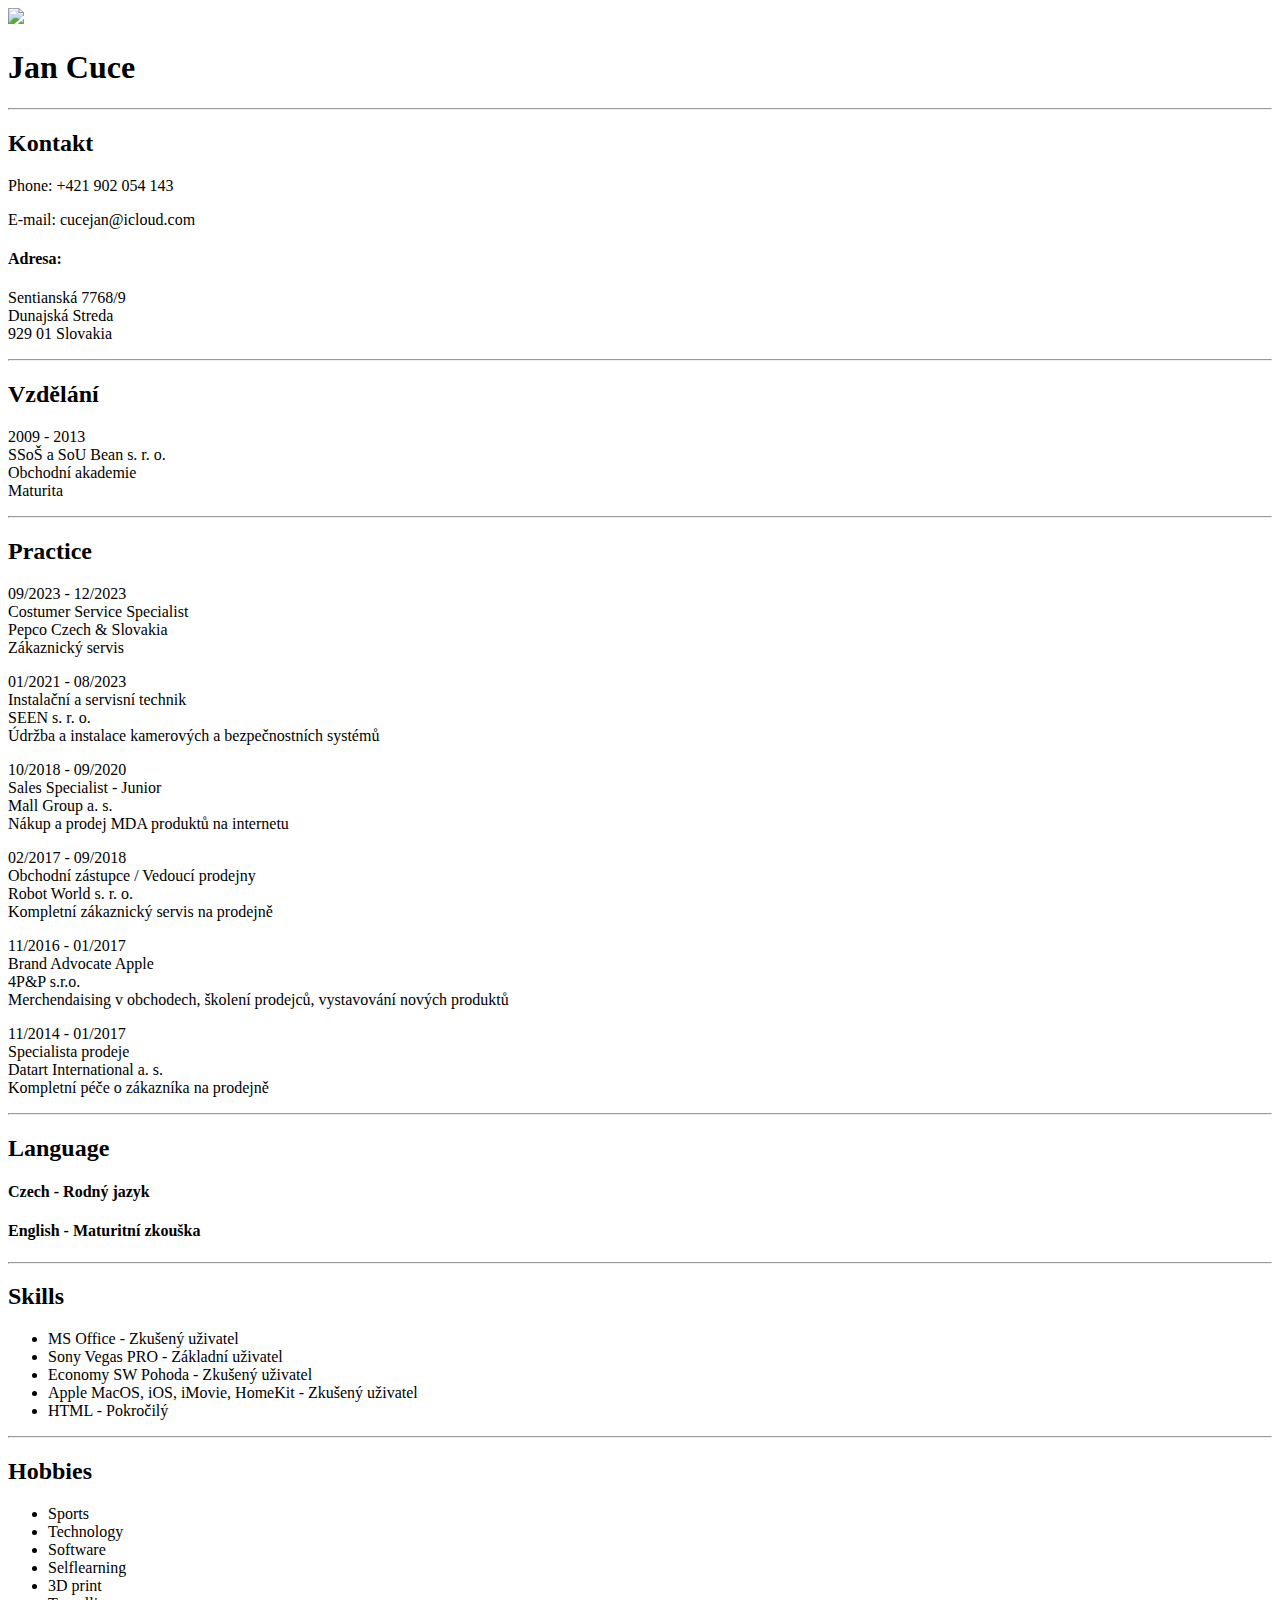
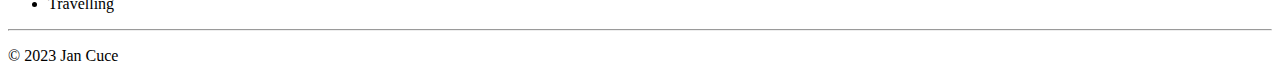
==== CZ.html @ 6edc7143 "Add files via upload" ====
<!DOCTYPE html>
<html lang="en">
<head>
    <meta charset="UTF-8">
    <meta name="viewport" content="width=device-width, initial-scale=1.0">
    <title>My resume</title>
</head>
<body>
    <a href="./index.html"><img src="./Assets/Me.PNG" height="200" /></a>
    <h1>Jan Cuce</h1>

    <hr />

    <h2>Kontakt</h2>
        <p>Phone: +421 902 054 143</p>
        <p>E-mail: cucejan@icloud.com</p>
        <h4>Adresa:</h4>
        <p>Sentianská 7768/9<br />
        Dunajská Streda<br/>
        929 01 Slovakia</p>

    <hr />

    <h2>Vzdělání</h2>
        <p>
            2009 - 2013<br/>
            SSoŠ a SoU Bean s. r. o.<br/>
            Obchodní akademie<br/>
            Maturita
        </p>

    <hr/>

    <h2>Practice</h2>
        <p>09/2023 - 12/2023<br/>
        Costumer Service Specialist<br/>
        Pepco Czech & Slovakia<br/>
        Zákaznický servis
        </p>

        <p>01/2021 - 08/2023<br/>
        Instalační a servisní technik<br/>
        SEEN s. r. o.<br/>
        Údržba a instalace kamerových a bezpečnostních systémů
        </p>

        <p>10/2018 - 09/2020<br/>
        Sales Specialist - Junior<br/>
        Mall Group a. s.<br/>
        Nákup a prodej MDA produktů na internetu
        </p>

        <p>02/2017 - 09/2018<br/>
        Obchodní zástupce / Vedoucí prodejny<br/>
        Robot World s. r. o.<br/>
        Kompletní zákaznický servis na prodejně
        </p>

        <p>11/2016 - 01/2017<br/>
        Brand Advocate Apple<br/>
        4P&P s.r.o.<br/>
        Merchendaising v obchodech, školení prodejců, vystavování nových produktů 
        </p>

        <p>11/2014 - 01/2017<br/>
        Specialista prodeje<br/>
        Datart International a. s.<br/>
        Kompletní péče o zákazníka na prodejně
        </p>

    <hr/>

    <H2>Language</H2>
        <h4>Czech - Rodný jazyk</h4>
        <h4>English - Maturitní zkouška</h4>
    
    <hr/>

    <h2>Skills</h2>
        <ul>
            <li>MS Office - Zkušený uživatel</li>
            <li>Sony Vegas PRO - Základní uživatel</li>
            <li>Economy SW Pohoda - Zkušený uživatel</li>
            <li>Apple MacOS, iOS, iMovie, HomeKit - Zkušený uživatel</li>
            <li>HTML - Pokročilý</li>
        </ul>

    <hr/>

    <h2>Hobbies</h2>
        <ul>
            <li>Sports</li>
            <li>Technology</li>
            <li>Software</li>
            <li>Selflearning</li>
            <li>3D print</li>
            <li>Travelling</li>
        </ul>
</body>

<footer>
    <hr/>
    <p>© 2023 Jan Cuce</p>
</footer>
</html>
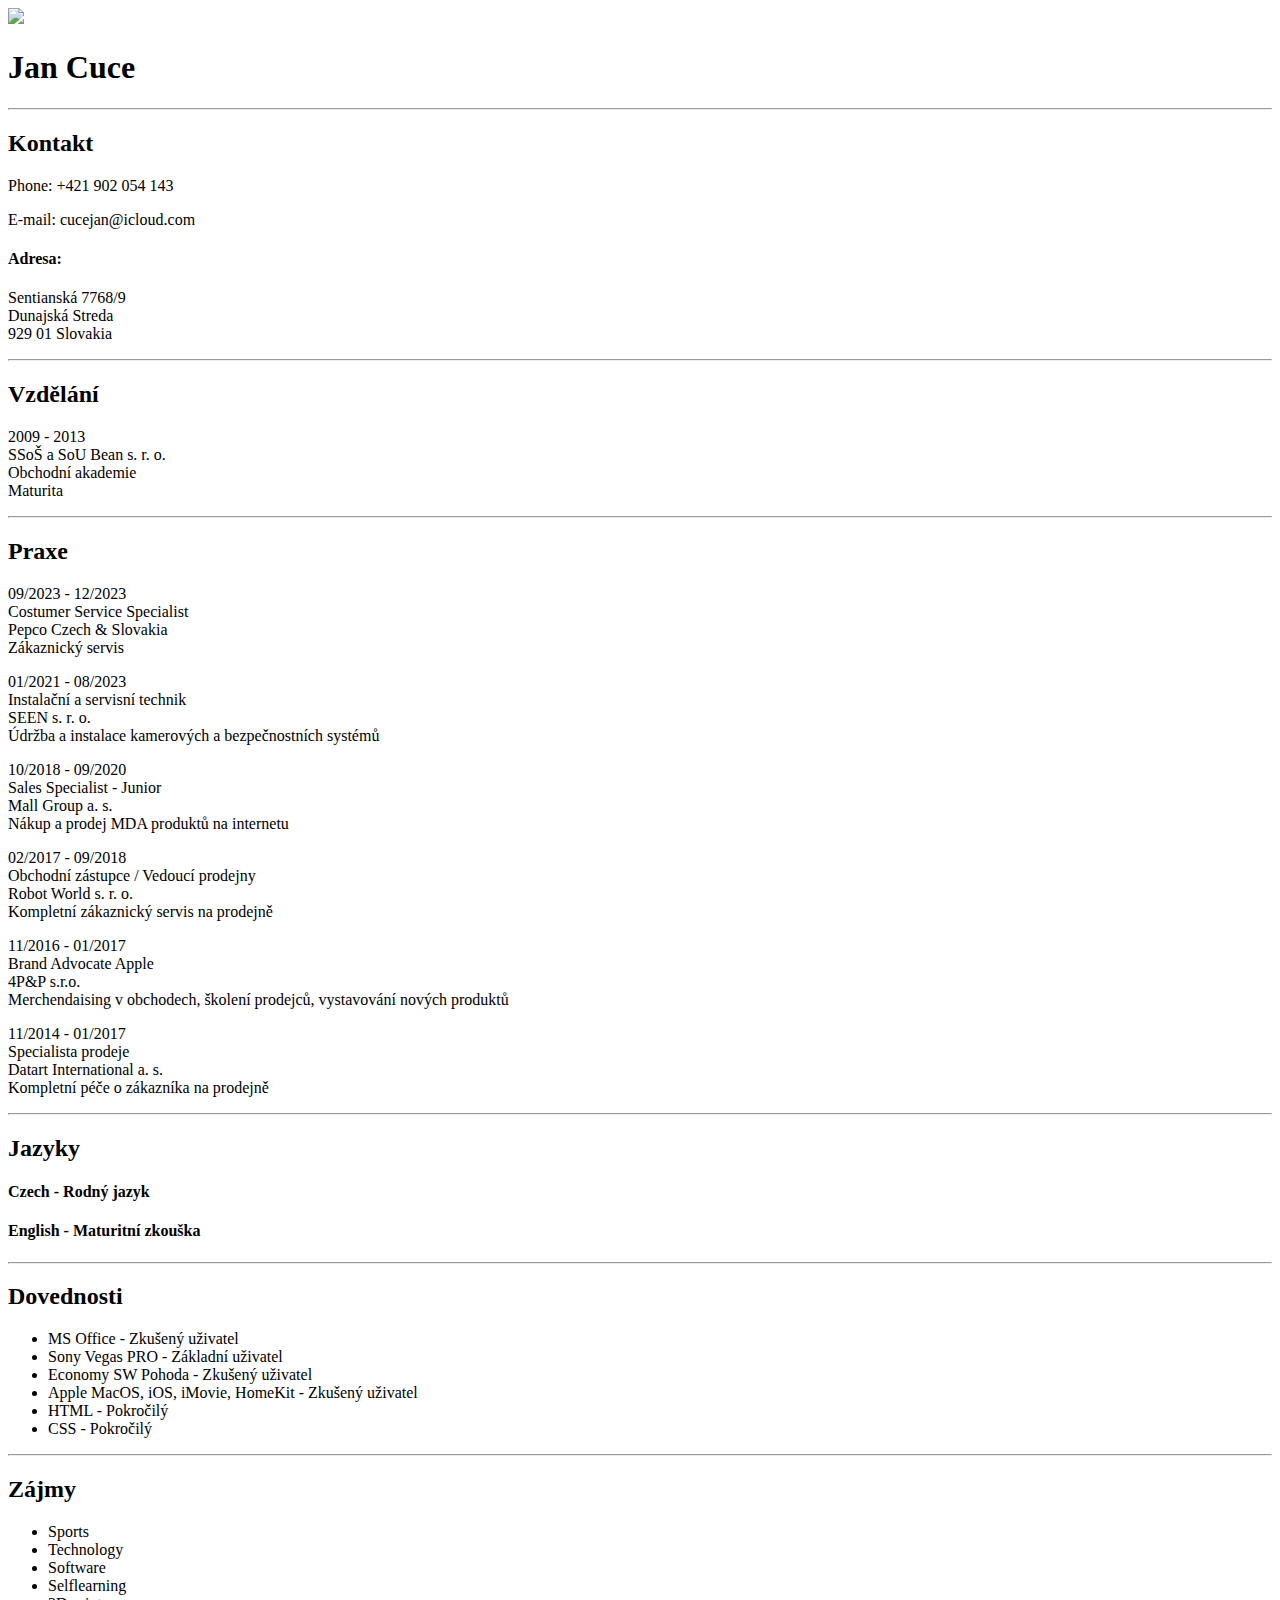
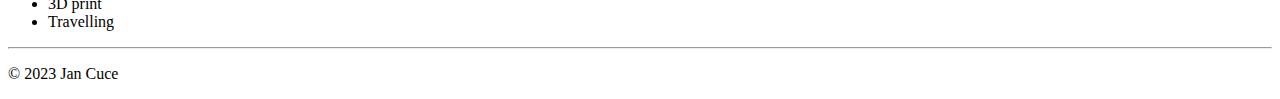
==== commit bb0759b6: "Add files via upload" ====
--- a/CZ.html
+++ b/CZ.html
@@ -31,7 +31,7 @@
 
     <hr/>
 
-    <h2>Practice</h2>
+    <h2>Praxe</h2>
         <p>09/2023 - 12/2023<br/>
         Costumer Service Specialist<br/>
         Pepco Czech & Slovakia<br/>
@@ -70,24 +70,25 @@
 
     <hr/>
 
-    <H2>Language</H2>
+    <H2>Jazyky</H2>
         <h4>Czech - Rodný jazyk</h4>
         <h4>English - Maturitní zkouška</h4>
     
     <hr/>
 
-    <h2>Skills</h2>
+    <h2>Dovednosti</h2>
         <ul>
             <li>MS Office - Zkušený uživatel</li>
             <li>Sony Vegas PRO - Základní uživatel</li>
             <li>Economy SW Pohoda - Zkušený uživatel</li>
             <li>Apple MacOS, iOS, iMovie, HomeKit - Zkušený uživatel</li>
             <li>HTML - Pokročilý</li>
+            <li>CSS - Pokročilý</li>
         </ul>
 
     <hr/>
 
-    <h2>Hobbies</h2>
+    <h2>Zájmy</h2>
         <ul>
             <li>Sports</li>
             <li>Technology</li>
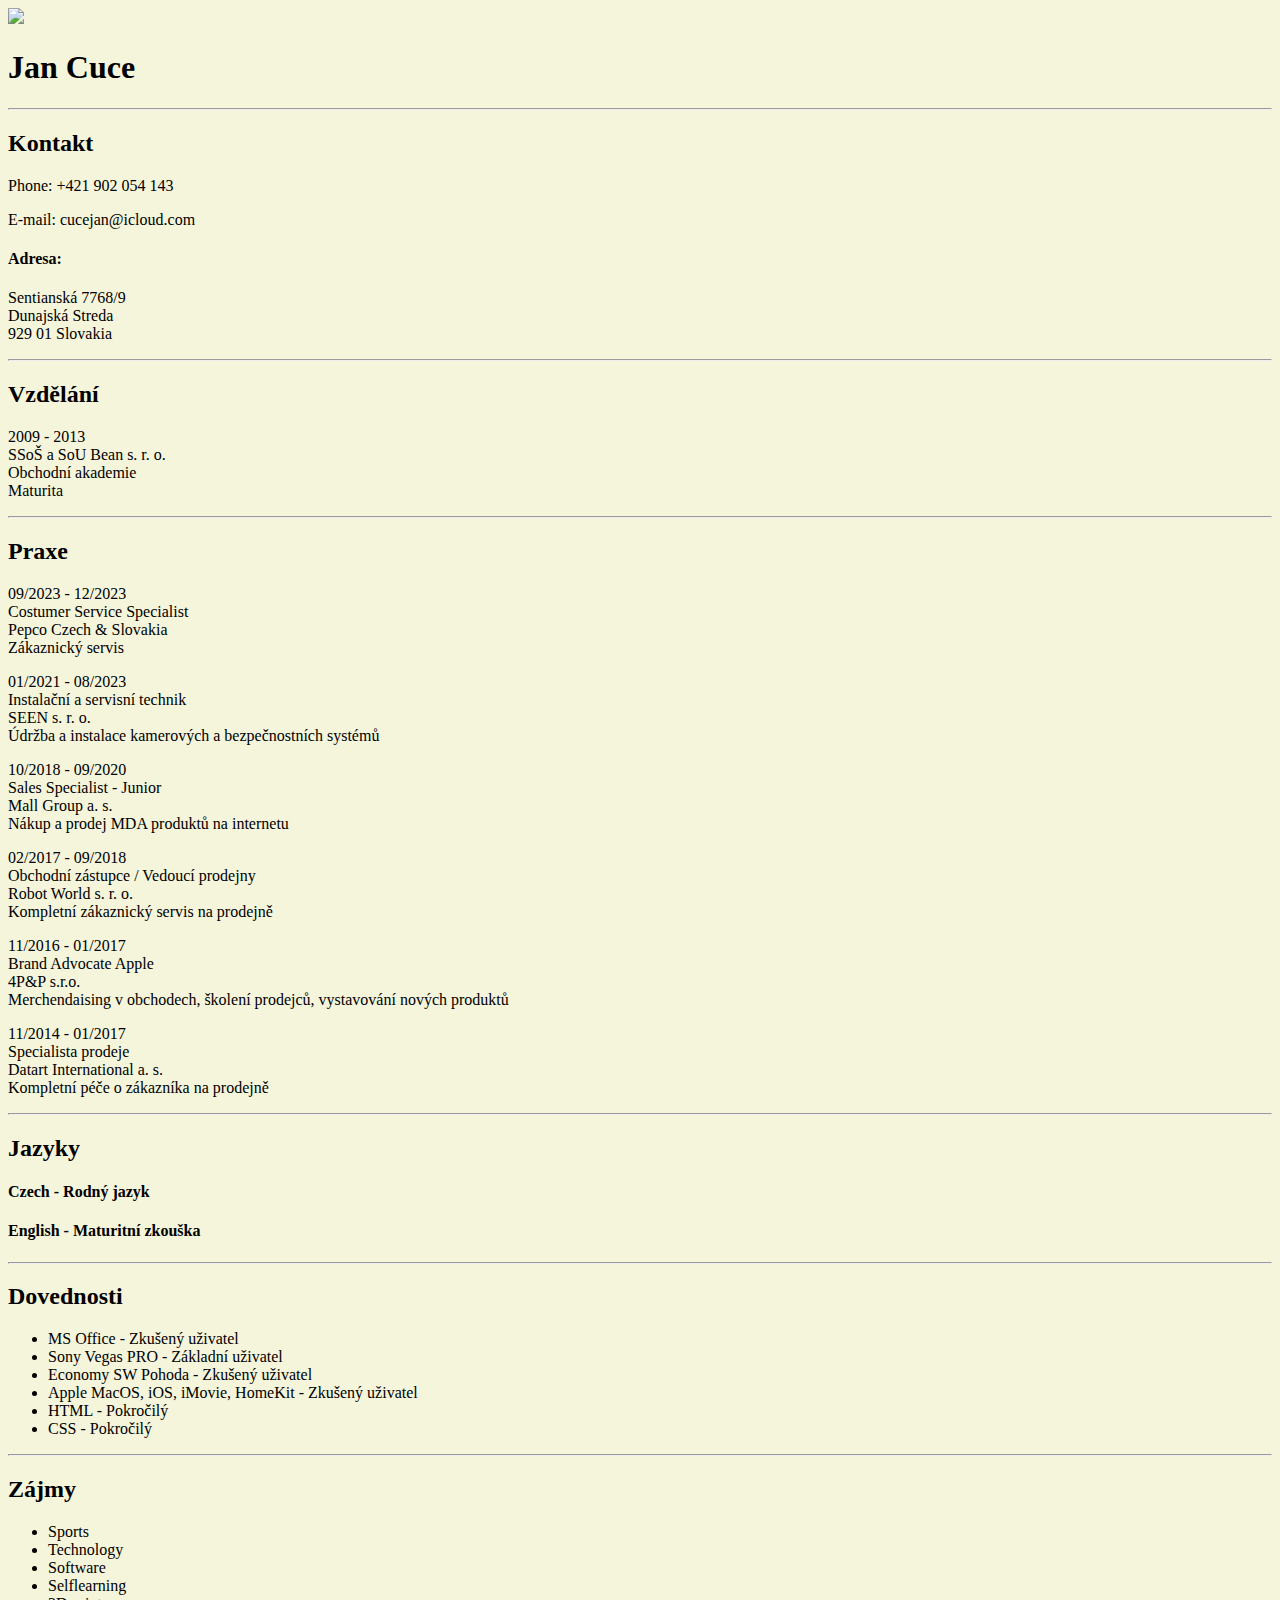
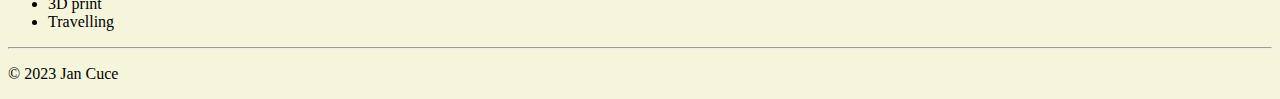
==== commit 17e4734a: "Add files via upload" ====
--- a/CZ.html
+++ b/CZ.html
@@ -4,6 +4,11 @@
     <meta charset="UTF-8">
     <meta name="viewport" content="width=device-width, initial-scale=1.0">
     <title>My resume</title>
+    <style>
+        *{
+            background-color: beige;
+        }
+    </style>
 </head>
 <body>
     <a href="./index.html"><img src="./Assets/Me.PNG" height="200" /></a>
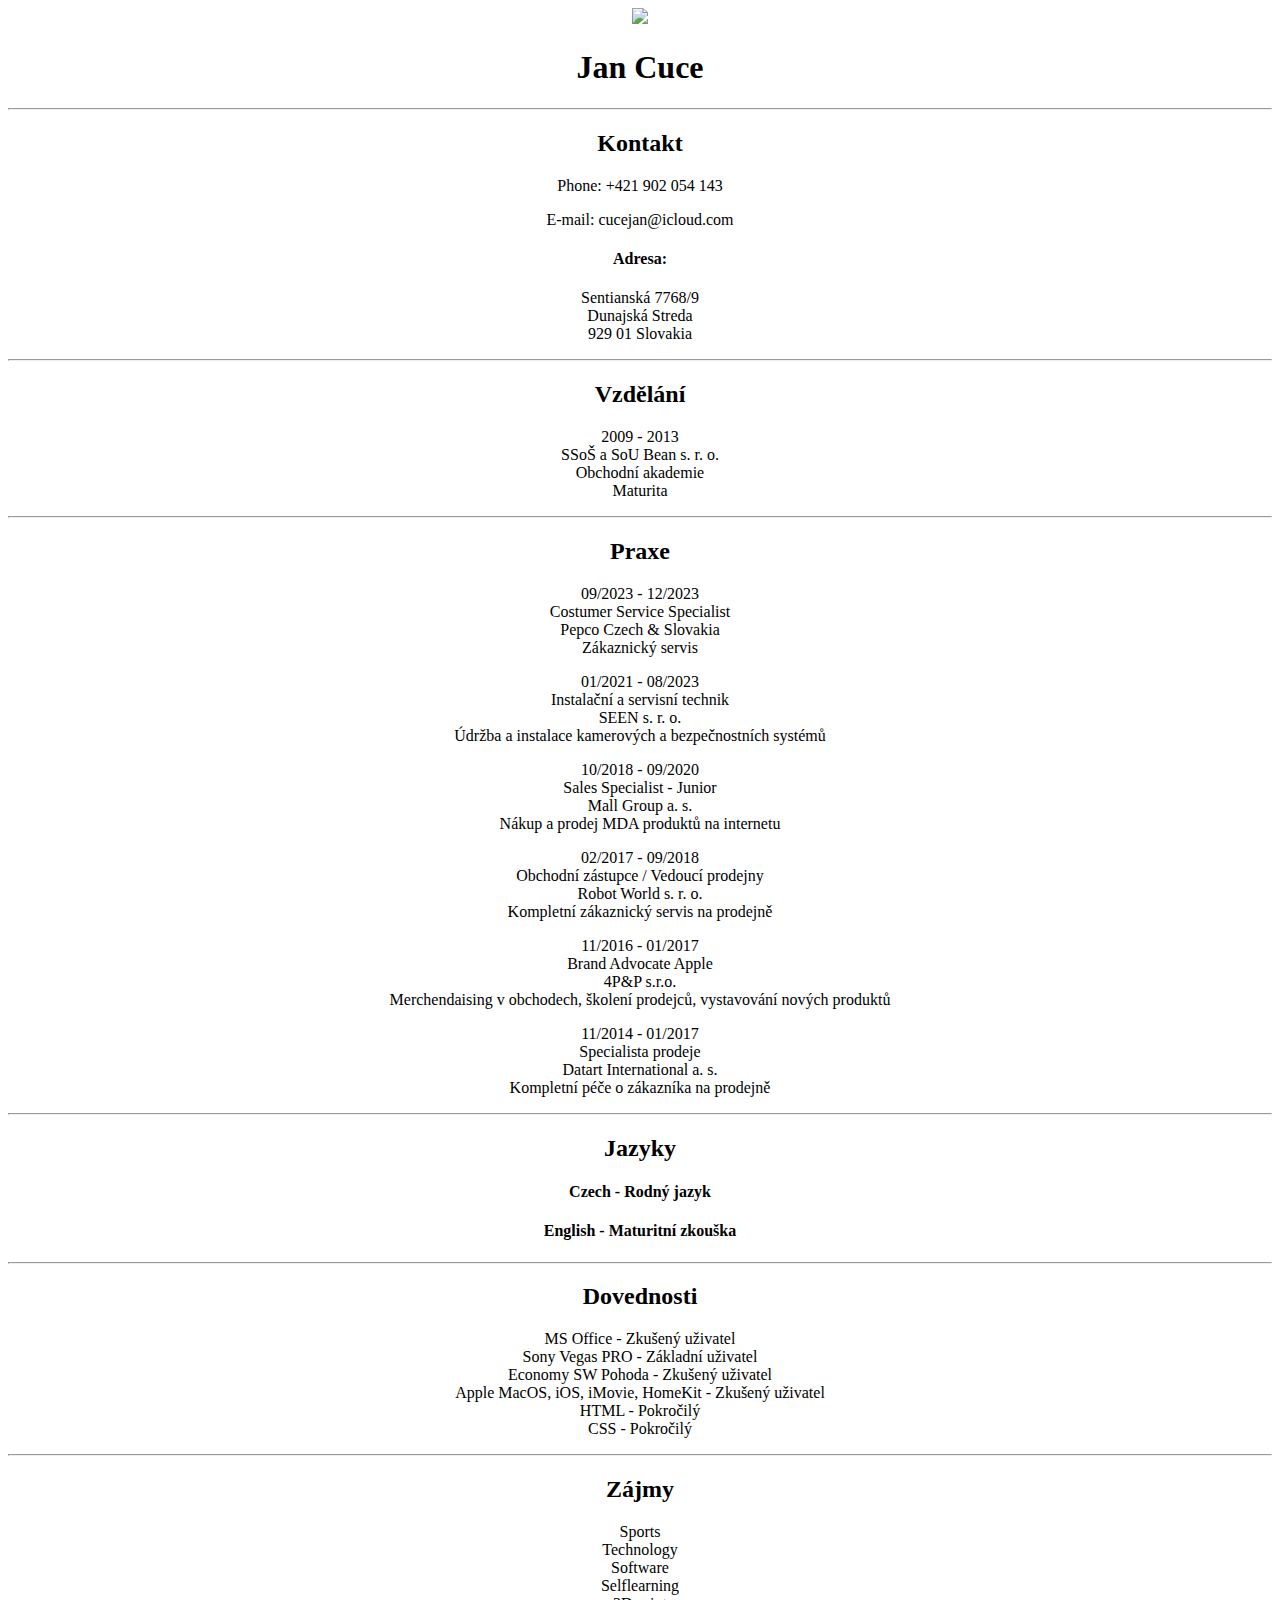
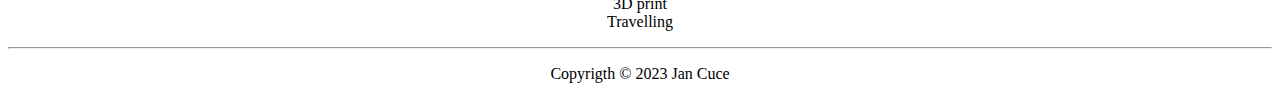
==== commit e57ca0de: "Add files via upload" ====
--- a/CZ.html
+++ b/CZ.html
@@ -1,16 +1,13 @@
 <!DOCTYPE html>
-<html lang="en">
+<html lang="cs">
 <head>
     <meta charset="UTF-8">
     <meta name="viewport" content="width=device-width, initial-scale=1.0">
     <title>My resume</title>
-    <style>
-        *{
-            background-color: beige;
-        }
-    </style>
+    <link rel="stylesheet" href="./cv.css">
 </head>
 <body>
+    <div>
     <a href="./index.html"><img src="./Assets/Me.PNG" height="200" /></a>
     <h1>Jan Cuce</h1>
 
@@ -103,9 +100,10 @@
             <li>Travelling</li>
         </ul>
 </body>
+</div>
 
 <footer>
     <hr/>
-    <p>© 2023 Jan Cuce</p>
+    <p>Copyrigth © 2023 Jan Cuce</p>
 </footer>
 </html>--- a/cv.css
+++ b/cv.css
@@ -0,0 +1,9 @@
+@media (min-width: 380px){
+    *{
+        text-align: center;
+    }
+
+    ul{
+        padding: 0;
+    }
+}